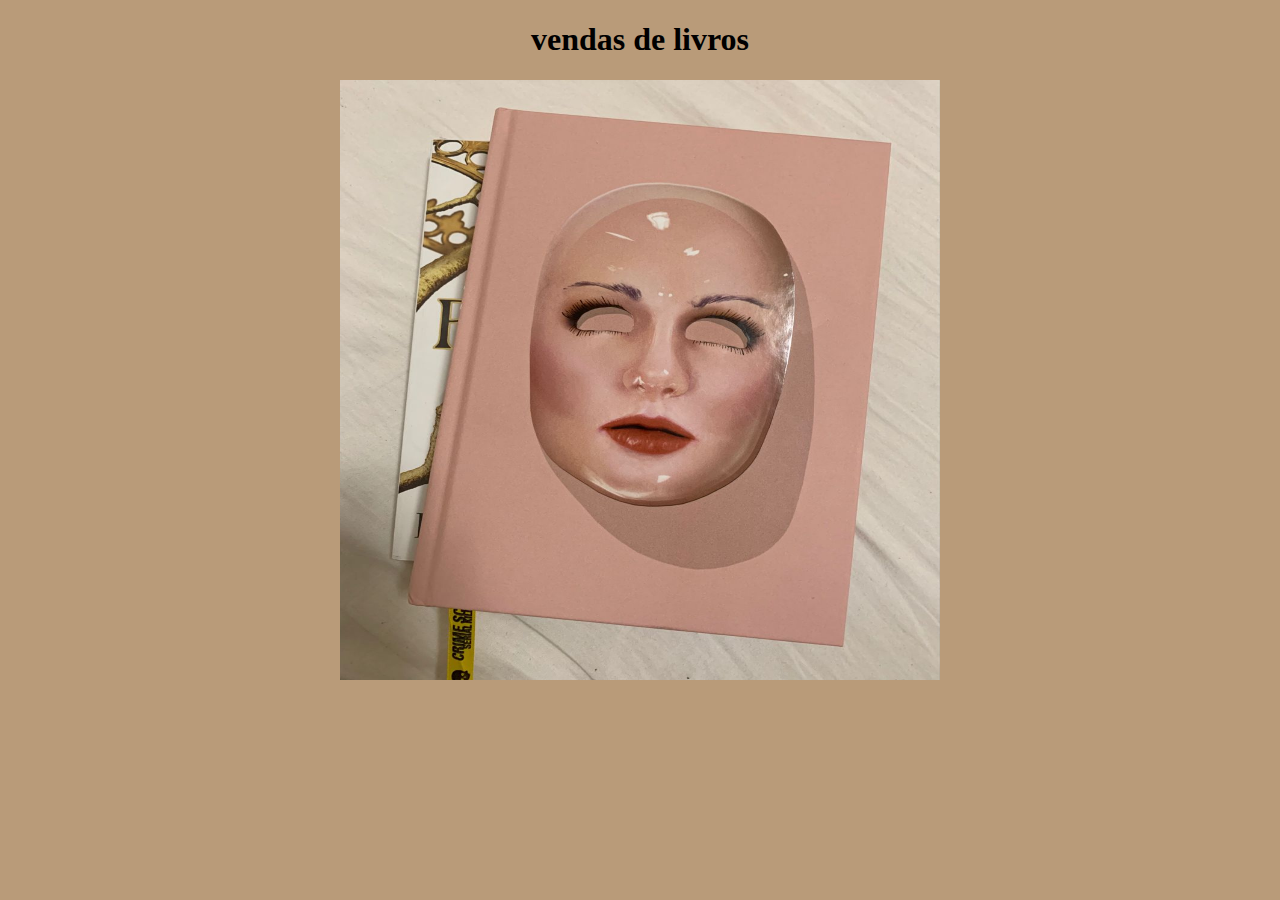
==== vendas.html @ 4428129d "Add files via upload" ====
<!DOCTYPE html>
<html lang="pr-br">
<head>
<meta charset="UTF-8">
<meta http-equiv="X-UA-Compatible" content="IE=edge">
<meta name="viewport" content="width=device-width, initial-scale=1.0">
<link rel="stylesheet"; href="vendas.css">
<title>livraria online</title>
</head>
<body>
<h1>vendas de livros</h1>
<img src="Books.jpeg" width="600px" height="600px">
---- vendas.css ----
body {
    background: rgb(185, 155, 121);
    text-align: center;
    }
    
    Laranja Pera {
    width: 50px; height: 50px;
    }
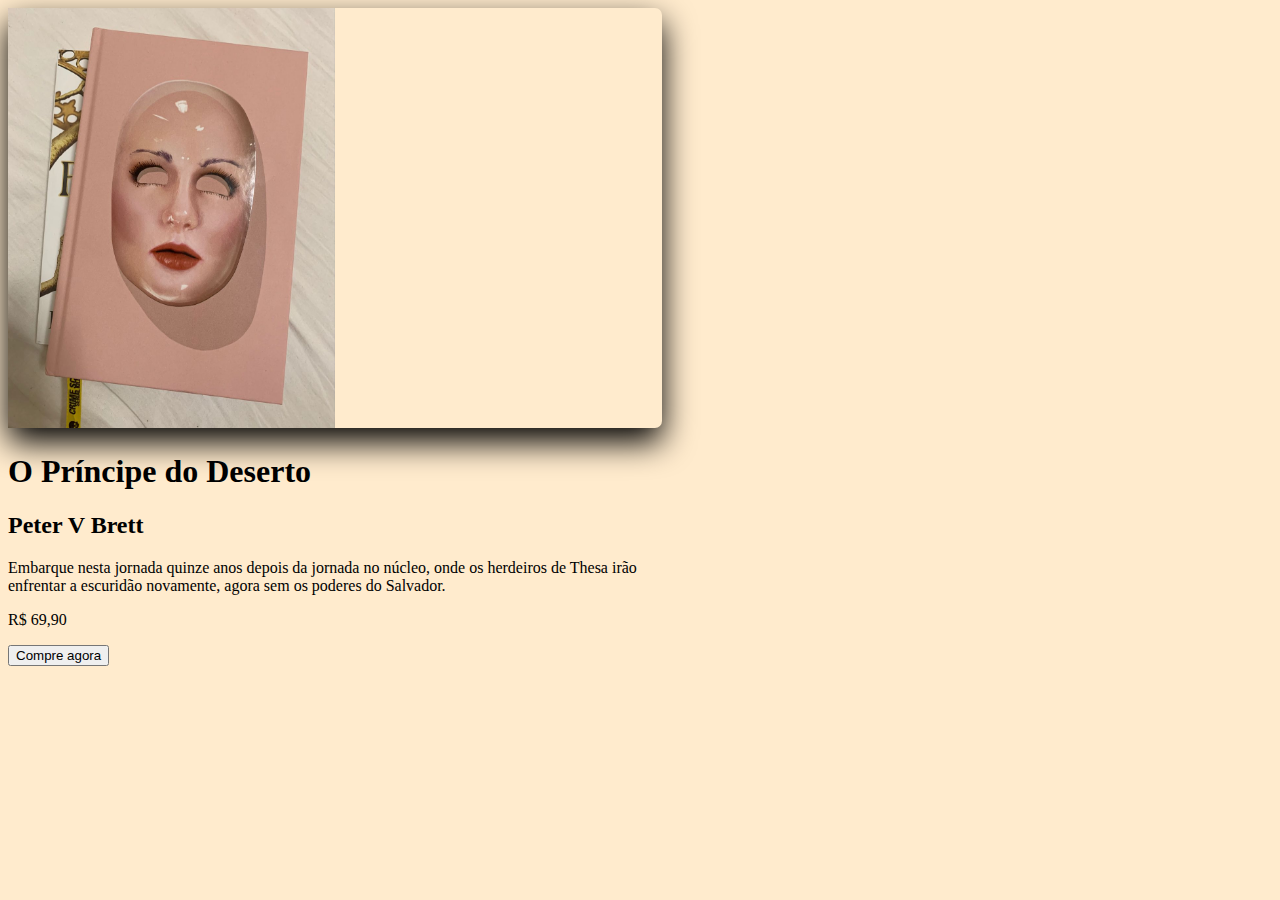
==== commit 4c560c84: "Add files via upload" ====
--- a/vendas.html
+++ b/vendas.html
@@ -1,12 +1,38 @@
 <!DOCTYPE html>
-<html lang="pr-br">
+<html lang="pt-br">
 <head>
-<meta charset="UTF-8">
-<meta http-equiv="X-UA-Compatible" content="IE=edge">
-<meta name="viewport" content="width=device-width, initial-scale=1.0">
-<link rel="stylesheet"; href="vendas.css">
-<title>livraria online</title>
+    <meta charset="UTF-8">
+    <meta http-equiv="X-UA-Compatible" content="IE=edge">
+    <meta name="viewport" content="width=device-width, initial-scale=1.0">
+    <link rel="stylesheet" href="vendas.css">
+    <title>Document</title>
 </head>
 <body>
-<h1>vendas de livros</h1>
-<img src="Books.jpeg" width="600px" height="600px">+    
+
+    <div class="wrapper">
+
+                <div>
+
+                    <img id="olive" src="Books.jpeg" alt="livro" width="327" height="420">
+
+                </div>
+
+            <div class="produtoinfo">
+                <div class="produtotexto">
+
+                <h1>O Príncipe do Deserto</h1>
+                <h2>Peter V Brett</h2>
+
+                <p>Embarque nesta jornada quinze anos depois da jornada no núcleo, onde os herdeiros de Thesa irão enfrentar a escuridão novamente, agora sem os poderes do Salvador.</p>
+            </div>
+
+                <div class="botaopreco">
+                    <p><span>R$ 69,90</span></p>
+                    <button type="button">Compre agora</button>
+                </div>
+
+        </div>
+    </div>
+</body>
+</html>
--- a/vendas.css
+++ b/vendas.css
@@ -1,8 +1,35 @@
-body {
-    background: rgb(185, 155, 121);
-    text-align: center;
-    }
-    
-    Laranja Pera {
-    width: 50px; height: 50px;
-    }
+body{
+    background-color: blanchedalmond;
+}
+
+.wrapper {
+
+    height: 420px;
+    width: 654px;
+    border: 50px auto;
+    border-radius: 7px 7px 7px 7px;
+    -webkit-box-shadow: 0px 14px 32px 0px;
+    -moz-box-shadow: 0px 12px 32px 0px;
+    box-shadow: 0px 14px 32px 0px;
+
+}
+
+#ket {
+
+    float: left;
+    height: 420px;
+    width: 327px;
+
+}
+
+.produto h1 {
+    margin: 0 0 0 0 38px;
+    padding-top: 1px;
+    font-size: 34px;
+    color: slategray;
+
+}
+
+.produto h2 {
+    margin: ;
+}